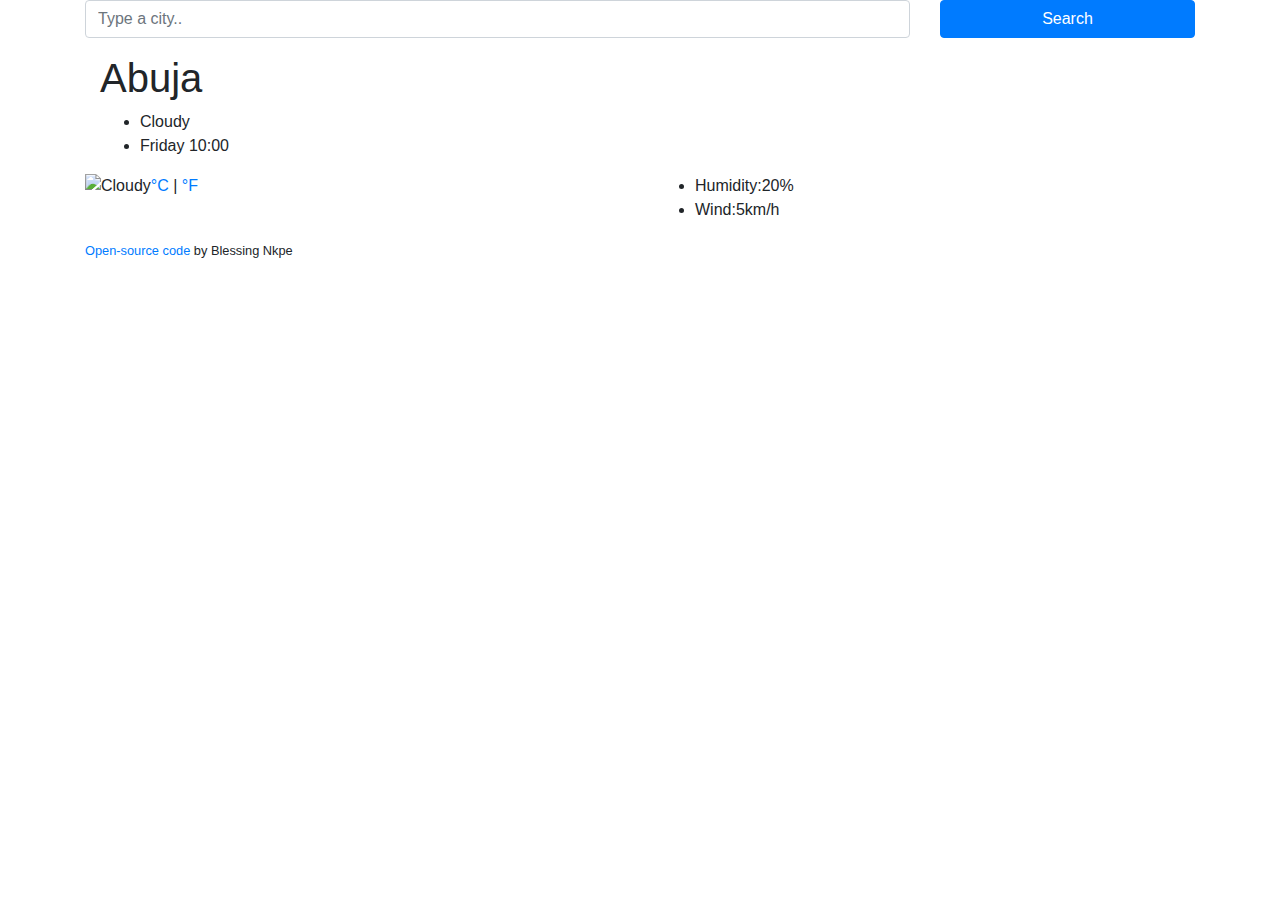
==== src/app.html @ 353cbdda "Add html" ====
<!DOCTYPE html>
<html lang="en">
  <head>
    <meta charset="UTF-8" />
    <meta name="viewport" content="width=device-width, initial-scale=1.0" />
    <meta http-equiv="X-UA-Compatible" content="ie=edge" />
    <link
      rel="stylesheet"
      href="https://stackpath.bootstrapcdn.com/bootstrap/4.3.1/css/bootstrap.min.css"
      integrity="sha384-ggOyR0iXCbMQv3Xipma34MD+dH/1fQ784/j6cY/iJTQUOhcWr7x9JvoRxT2MZw1T"
      crossorigin="anonymous"
    />
    <script src="https://unpkg.com/axios/dist/axios.min.js"></script>

    <link rel="stylesheet" href="src/style.css" />
    <title>Weather App</title>
  </head>
  <body>
    <div class="container">
      <div class="weather-app-wrapper">
        <div class="weather-app">
          <form id="search-form" class="mb-3">
            <div class="row">
              <div class="col-9">
                <input
                  type="search"
                  placeholder="Type a city.."
                  class="form-control"
                  id="city-input"
                  autocomplete="off"
                />
              </div>
              <div class="col-3">
                <input
                  type="submit"
                  value="Search"
                  class="btn btn-primary w-100"
                />
              </div>
            </div>
          </form>
          <div class="container">
           <h1>
            Abuja
           </h1>
            <ul>
              <li> 
                Cloudy 
              </li>
              <li>
                Friday 10:00
              </li>
            </ul>
          </div>
          <div class="row">
            <div class="col-6">
              <div class="clearfix weather-temperature">
                <img src="https://ssl.gstatic.com/onebox/weather/64/sunny_s_cloudy.png"
                alt="Cloudy" alt="Clear" id="icon" class="float-left" />
                <div class="float-left">
                  <strong id="temperature"></strong
                  ><span class="units"
                    ><a href="#" id="celsius-link" class="active">°C</a> |
                    <a href="#" id="fahrenheit-link">°F</a></span
                  >
                </div>
              </div>
            </div>
            <div class="col-6">
              <ul>
                <li>Humidity:20%

                </li>
                <li>Wind:5km/h
                </li>
              </ul>
            </div>
          </div>
        </div>
        <small>
          <a
            href="https://github.com/Blessinu/projweather-app.git"
            target="_blank"
            >Open-source code</a
          >
          by Blessing Nkpe
        </small>
      </div>
    </div>
    <script src="src/app.js"></script>
  </body>
</html>
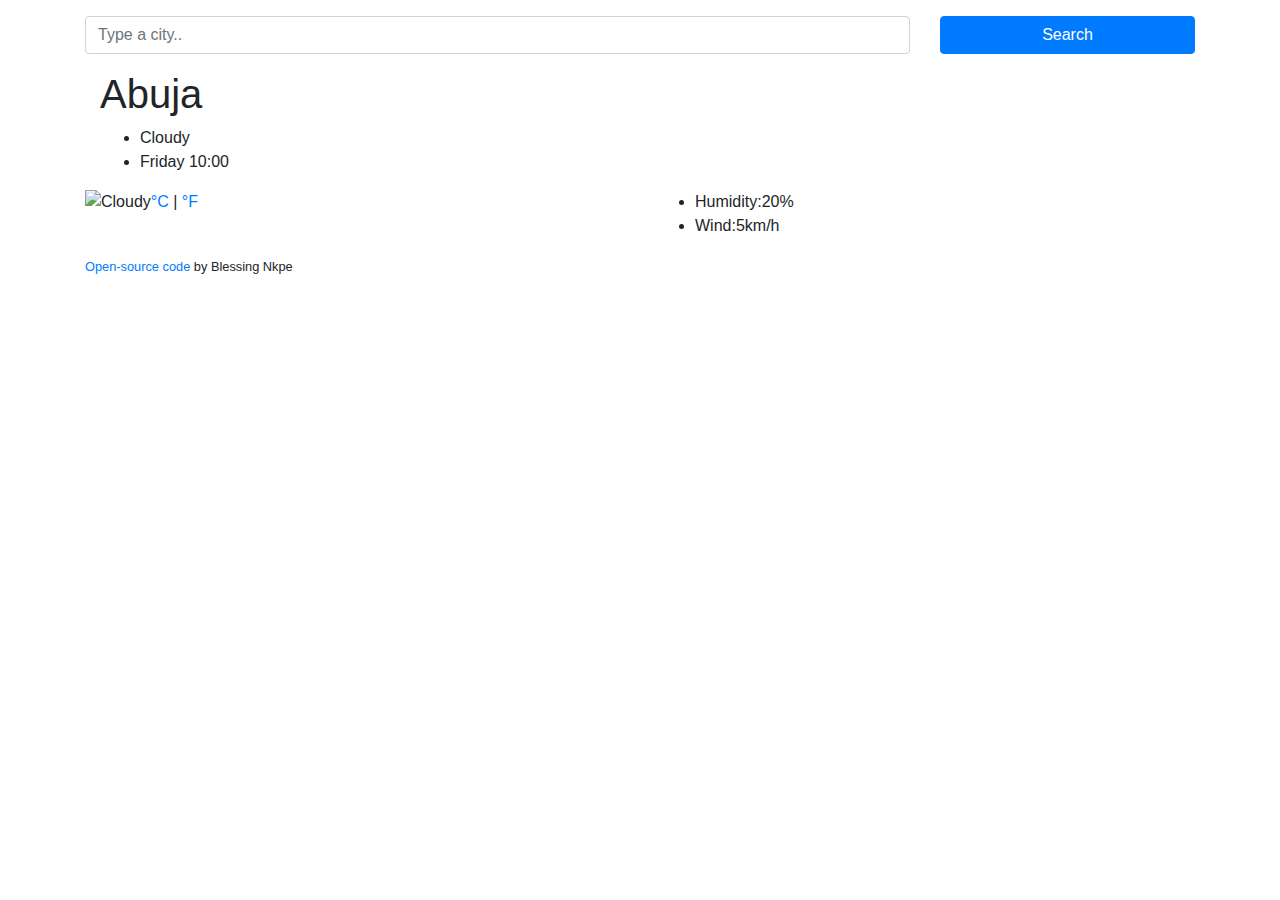
==== commit 08759716: "Add changes" ====
--- a/src/app.html
+++ b/src/app.html
@@ -19,6 +19,7 @@
     <div class="container">
       <div class="weather-app-wrapper">
         <div class="weather-app">
+          <p>
           <form id="search-form" class="mb-3">
             <div class="row">
               <div class="col-9">
